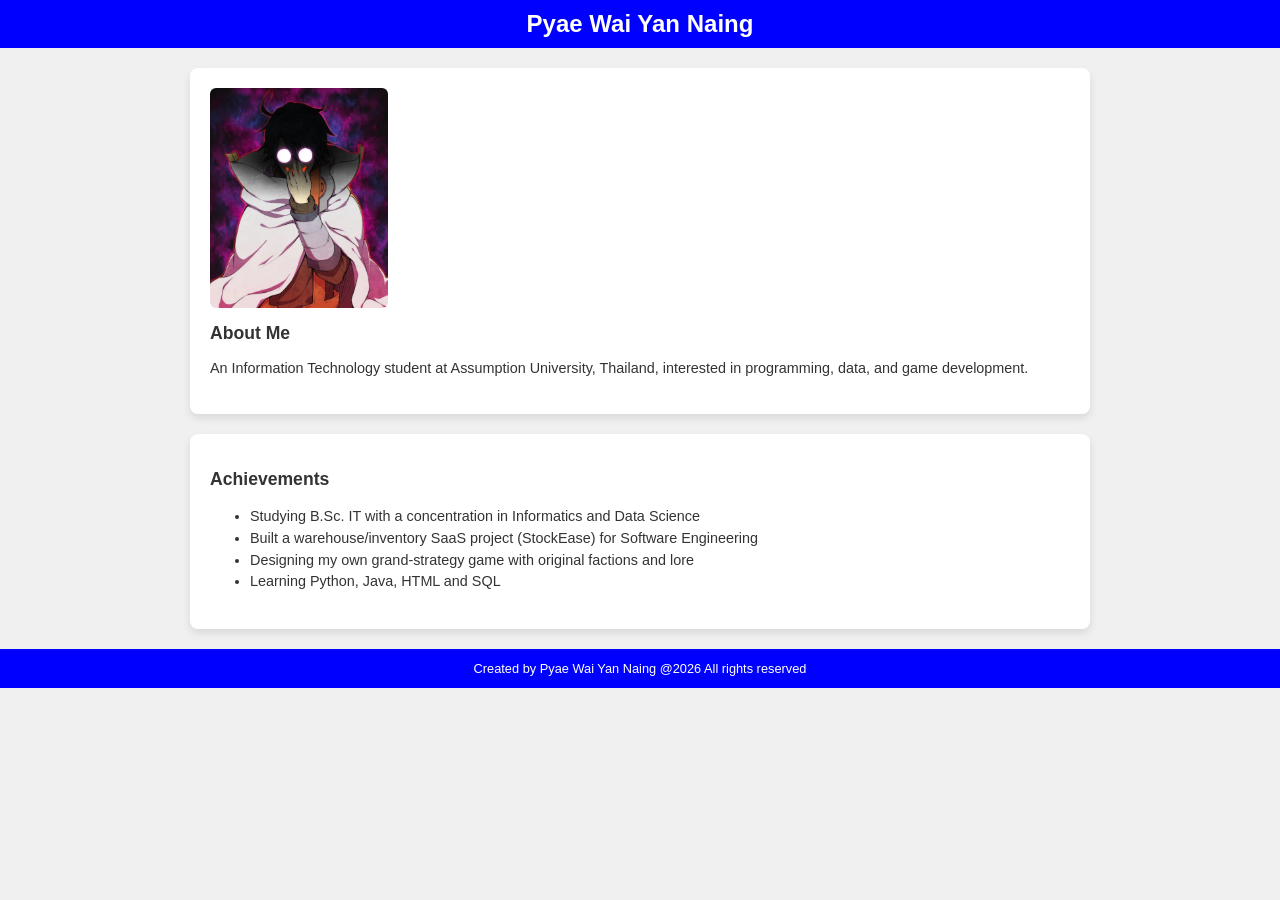
==== profile_3.html @ c809e29d "classworks" ====
<!DOCTYPE html>
<html lang="en">
<head>
    <meta charset="UTF-8">
    <meta name="viewport" content="width=device-width, initial-scale=1.0">
    <title>My Profile</title>
    <link rel="stylesheet" href="public/css/style.css">
</head>
<body>
    <header>
        <h1>Pyae Wai Yan Naing</h1>
    </header>

    <div class="content">
        <section class="biography">
            <img src="public/images/image1.webp" alt="My Profile Picture" height="220">
            <h2>About Me</h2>
            <p>An Information Technology student at Assumption University, Thailand,
               interested in programming, data, and game development.</p>
        </section>

        <section class="achievements">
            <h2>Achievements</h2>
            <ul>
                <li>Studying B.Sc. IT with a concentration in Informatics and Data Science</li>
                <li>Built a warehouse/inventory SaaS project (StockEase) for Software Engineering</li>
                <li>Designing my own grand-strategy game with original factions and lore</li>
                <li>Learning Python, Java, HTML and SQL</li>
            </ul>
        </section>
    </div>

    <footer>
        <p>Created by Pyae Wai Yan Naing @2026 All rights reserved</p>
    </footer>
</body>
</html>
---- public/css/style.css ----
body {
    margin: 0;
    font-family: Arial, Helvetica, sans-serif;
    background-color: #f0f0f0;
    color: #333;
}

header,
footer {
    background-color: #0000ff;
    color: white;
    text-align: center;
    padding: 10px;
}

header h1 {
    margin: 0;
    font-size: 1.5em;
}

footer p {
    margin: 0;
    font-size: 0.8em;
}

.content {
    max-width: 900px;
    margin: 20px auto;
    padding: 0 20px;
}

.biography,
.achievements {
    background-color: #ffffff;
    border-radius: 8px;
    box-shadow: 0 4px 8px rgba(0, 0, 0, 0.1);
    padding: 20px;
    margin-bottom: 20px;
}

.biography img {
    border-radius: 6px;
    display: block;
}

h2 {
    font-size: 1.1em;
    margin: 15px 0 5px;
}

p,
li {
    font-size: 0.9em;
    line-height: 1.5;
}

.biography:hover,
.achievements:hover {
    box-shadow: 0 6px 14px rgba(0, 0, 0, 0.18);
}
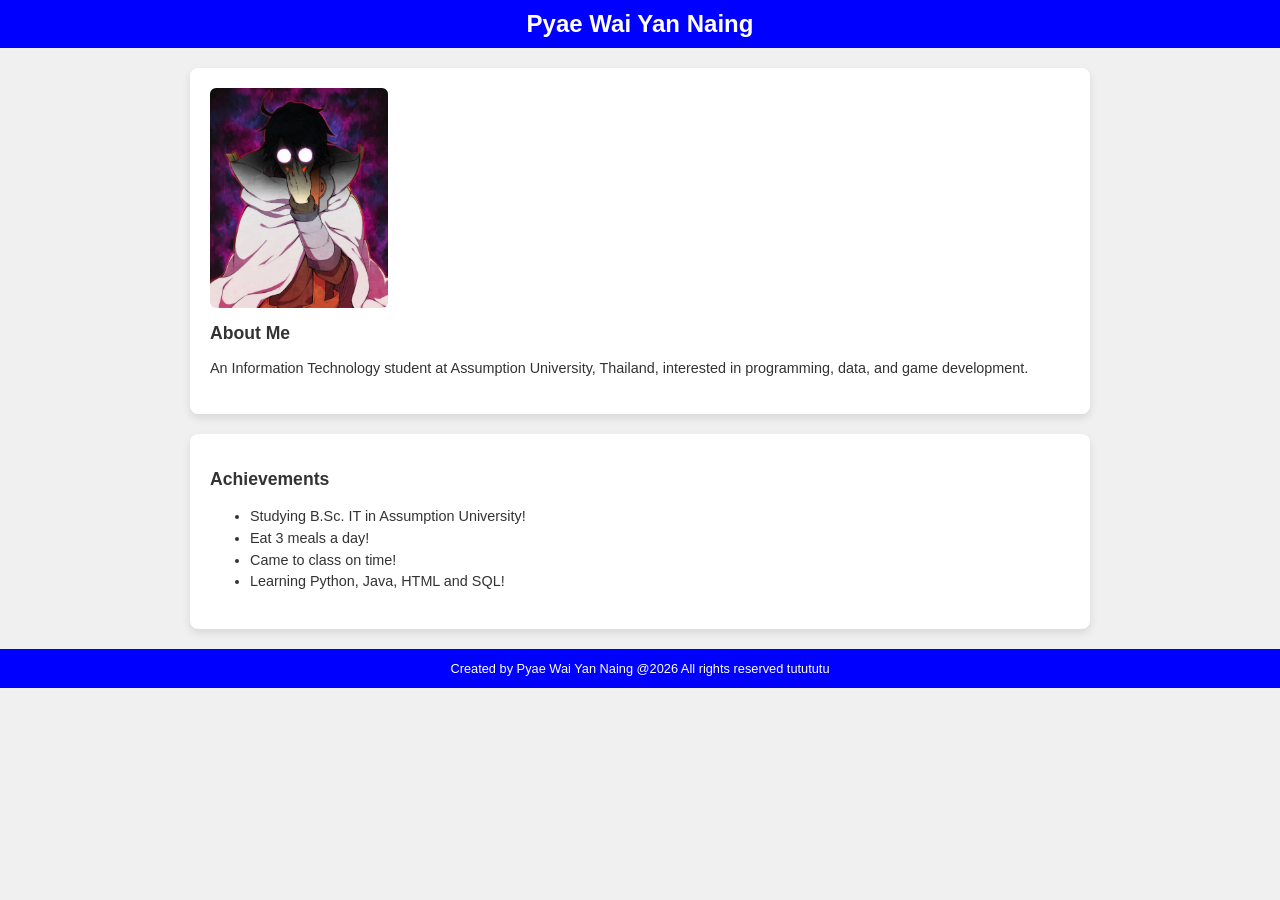
==== commit 3c3b65bf: "fix" ====
--- a/profile_3.html
+++ b/profile_3.html
@@ -22,16 +22,16 @@
         <section class="achievements">
             <h2>Achievements</h2>
             <ul>
-                <li>Studying B.Sc. IT with a concentration in Informatics and Data Science</li>
-                <li>Built a warehouse/inventory SaaS project (StockEase) for Software Engineering</li>
-                <li>Designing my own grand-strategy game with original factions and lore</li>
-                <li>Learning Python, Java, HTML and SQL</li>
+                <li>Studying B.Sc. IT in Assumption University!</li>
+                <li>Eat 3 meals a day!</li>
+                <li>Came to class on time!</li>
+                <li>Learning Python, Java, HTML and SQL!</li>
             </ul>
         </section>
     </div>
 
     <footer>
-        <p>Created by Pyae Wai Yan Naing @2026 All rights reserved</p>
+        <p>Created by Pyae Wai Yan Naing @2026 All rights reserved tutututu</p>
     </footer>
 </body>
 </html>
